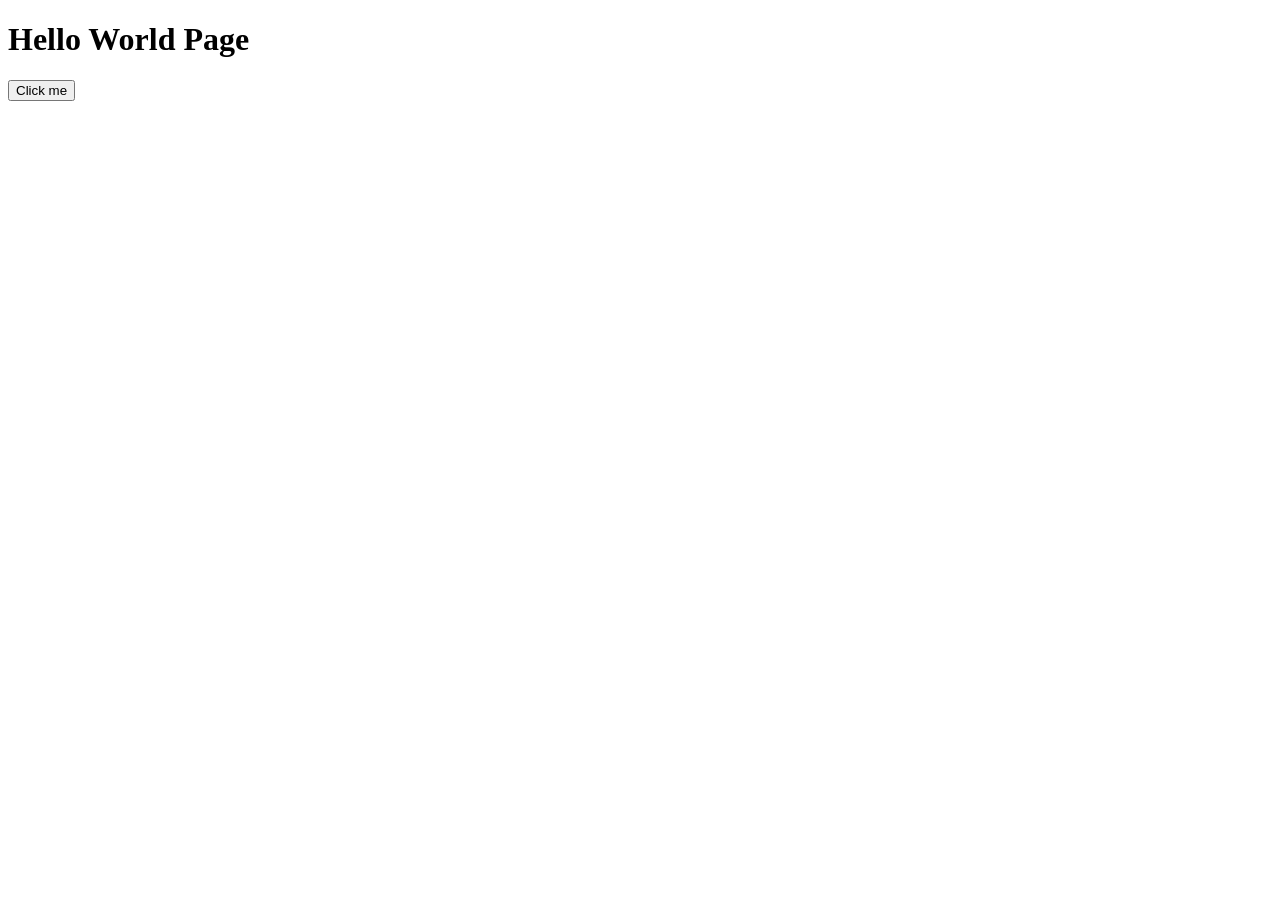
==== templates/index.html @ e7ad8355 "Initial commit" ====
<!DOCTYPE html>
<html>
<head>
    <title>Hello World Test</title>
</head>
<body>
    <h1>Hello World Page</h1>

    <button id="helloBtn">Click me</button>

    <script src="{{ url_for('static', filename='main.js') }}"></script>
</body>
</html>
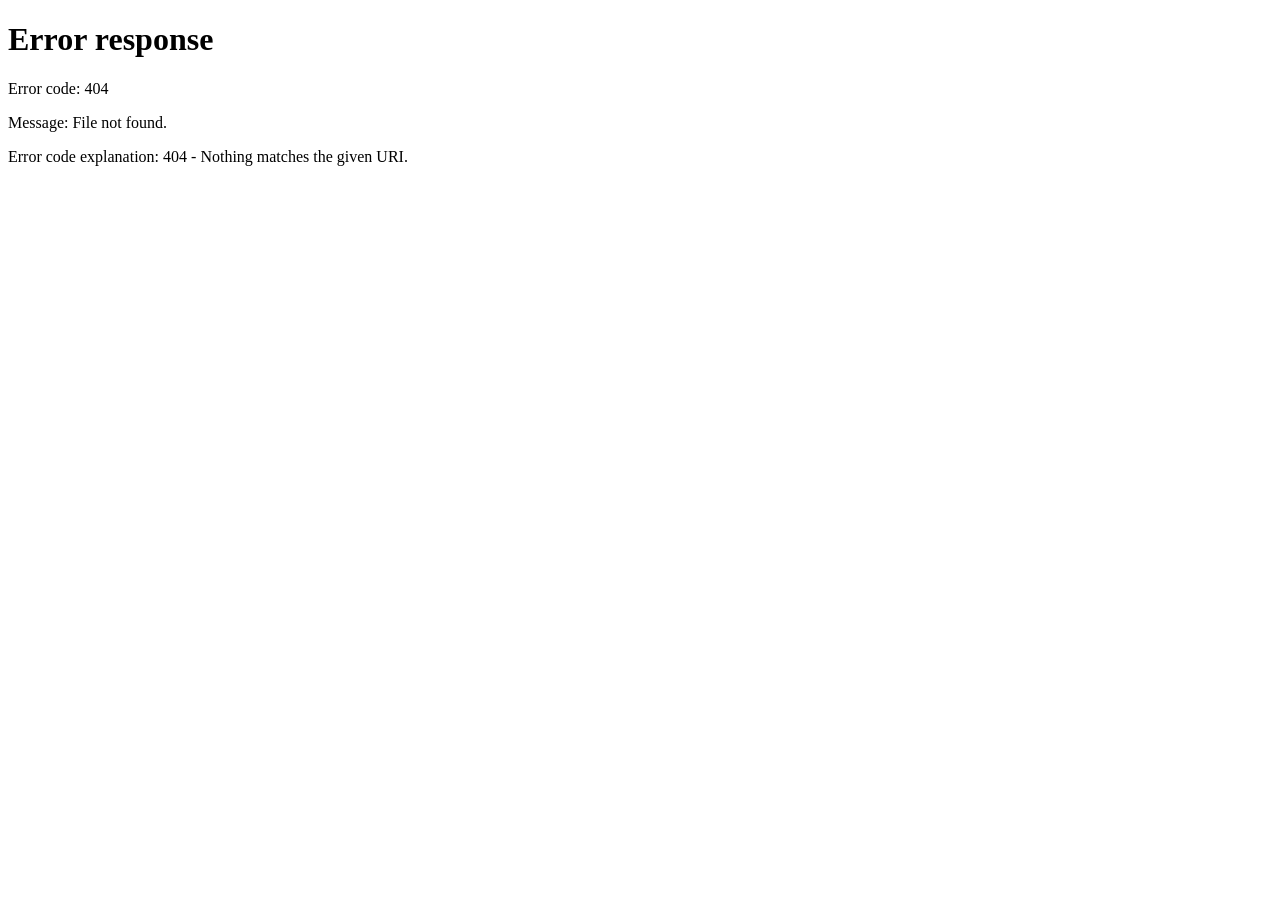
==== commit 40e1b365: "organized things so app.py didnt hold all the logic" ====
--- a/templates/index.html
+++ b/templates/index.html
@@ -1,13 +1,12 @@
-<!DOCTYPE html>
+<!doctype html>
 <html>
-<head>
-    <title>Hello World Test</title>
-</head>
-<body>
-    <h1>Hello World Page</h1>
-
-    <button id="helloBtn">Click me</button>
-
-    <script src="{{ url_for('static', filename='main.js') }}"></script>
-</body>
+  <head>
+    <meta http-equiv="refresh" content="0; url=/settings">
+    <script>
+      window.location.replace("/settings");
+    </script>
+  </head>
+  <body>
+    <p>Redirecting to <a href="/settings">settings</a>...</p>
+  </body>
 </html>
